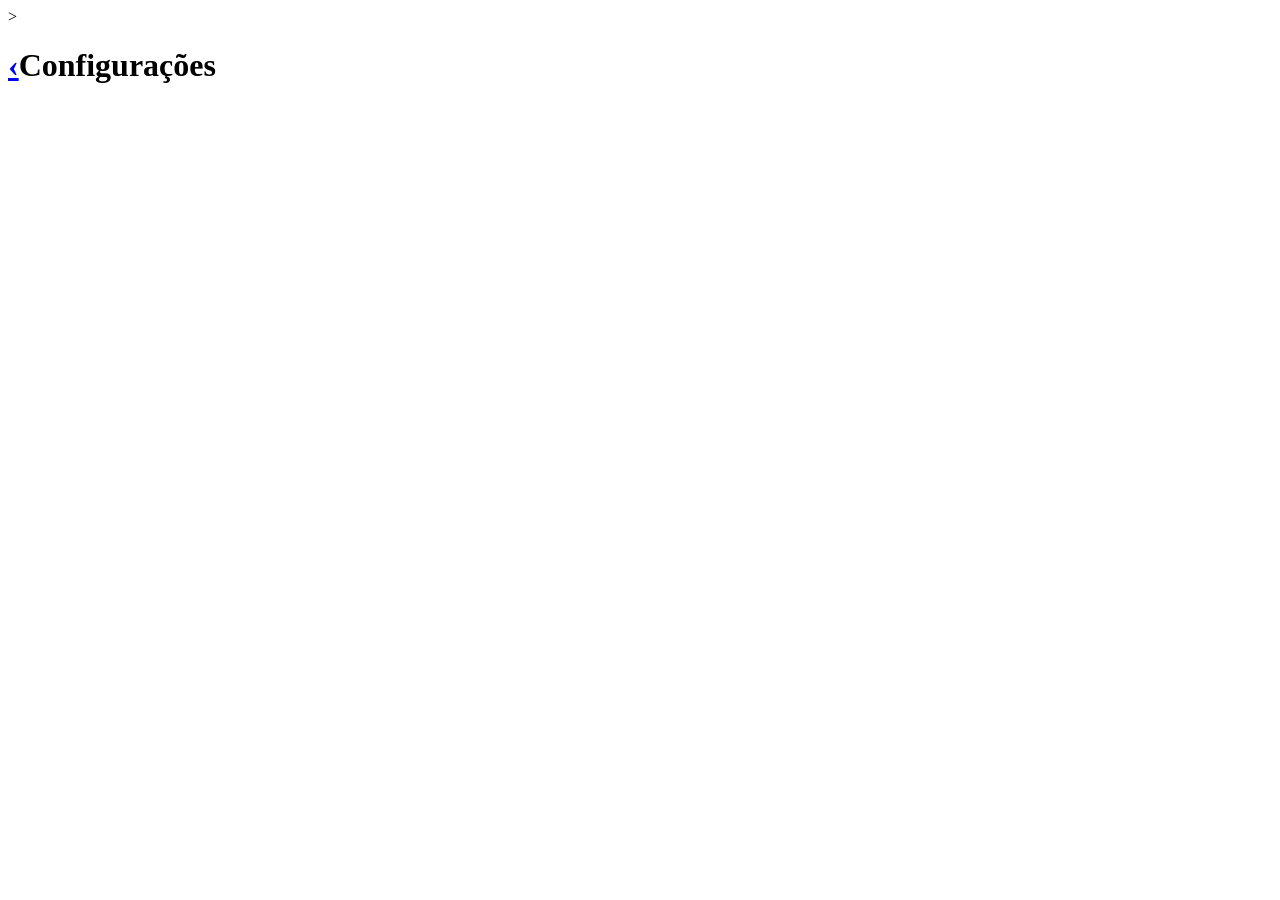
==== curriculo/Pages/config.html @ 81a536f7 "Add files via upload" ====
<!DOCTYPE html>
<html lang="pt_br">
<head>
    <meta charset="UTF-8">
    <meta name="viewport" content="width=device-width, initial-scale=1.0">
    <title>Document</title>
</head>
<body>
    <main>>
       <header>    
        <h1><span><a href="../index.html">&lsaquo;</a></span>Configurações</h1>
    </header>
    <section>
        <figure>
            <img src="" alt="">
        </figure>
    </section>
    </main>
</body>
</html>
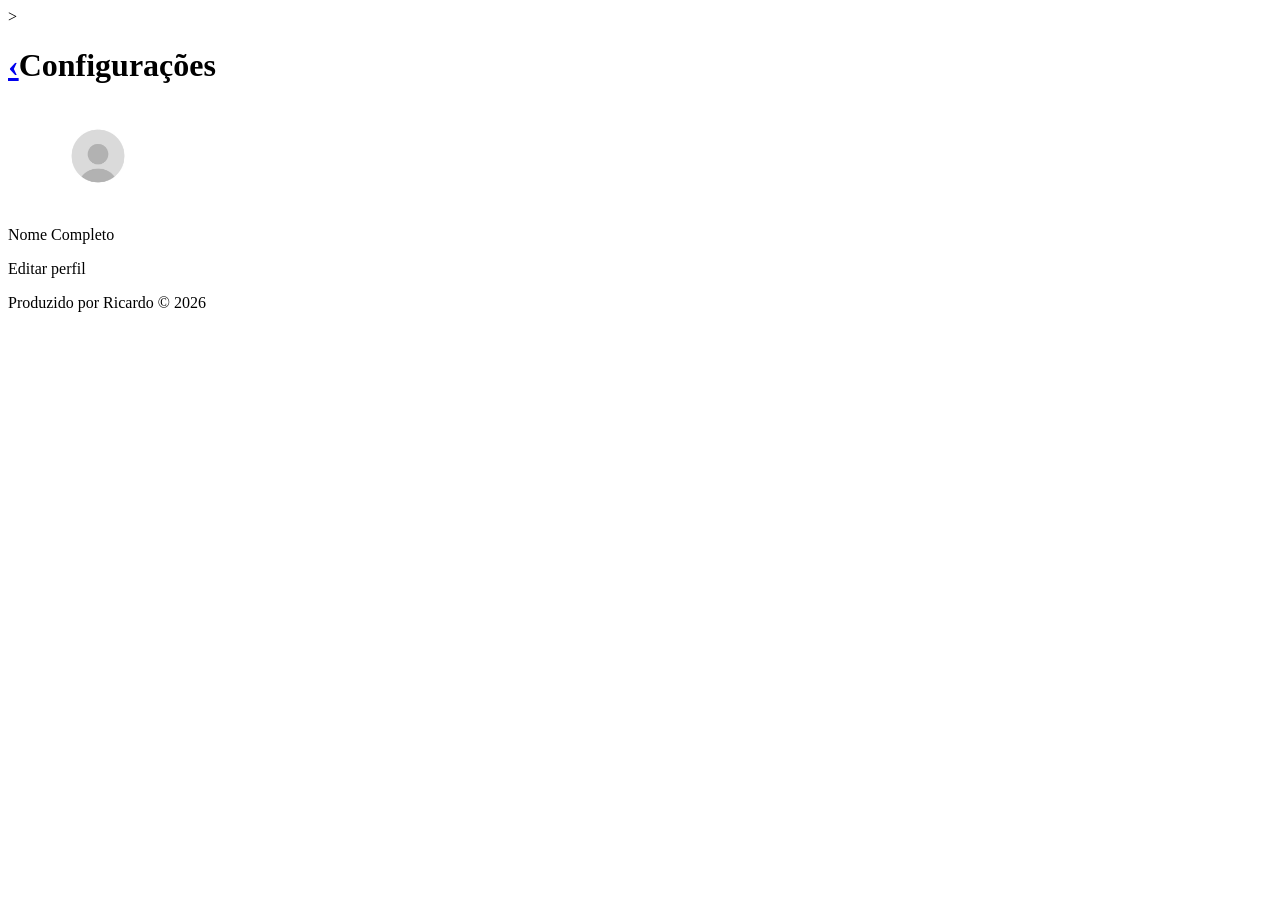
==== commit 2aa5b810: "Add files via upload" ====
--- a/curriculo/Pages/config.html
+++ b/curriculo/Pages/config.html
@@ -1,5 +1,5 @@
 <!DOCTYPE html>
-<html lang="pt_br">
+<html lang="pt-br">
 <head>
     <meta charset="UTF-8">
     <meta name="viewport" content="width=device-width, initial-scale=1.0">
@@ -12,9 +12,12 @@
     </header>
     <section>
         <figure>
-            <img src="" alt="">
+            <img src="../imagens/icone-da-conta-icone-do-usuario-graficos-vetoriais_292645-552.avif" alt="Foto de perfil"width="100px" id="Foto">
         </figure>
+        <p> Nome Completo</p>
+        <p> Editar perfil</p>
     </section>
+    <footer>Produzido por Ricardo &copy; 2026</footer>
     </main>
 </body>
 </html>
